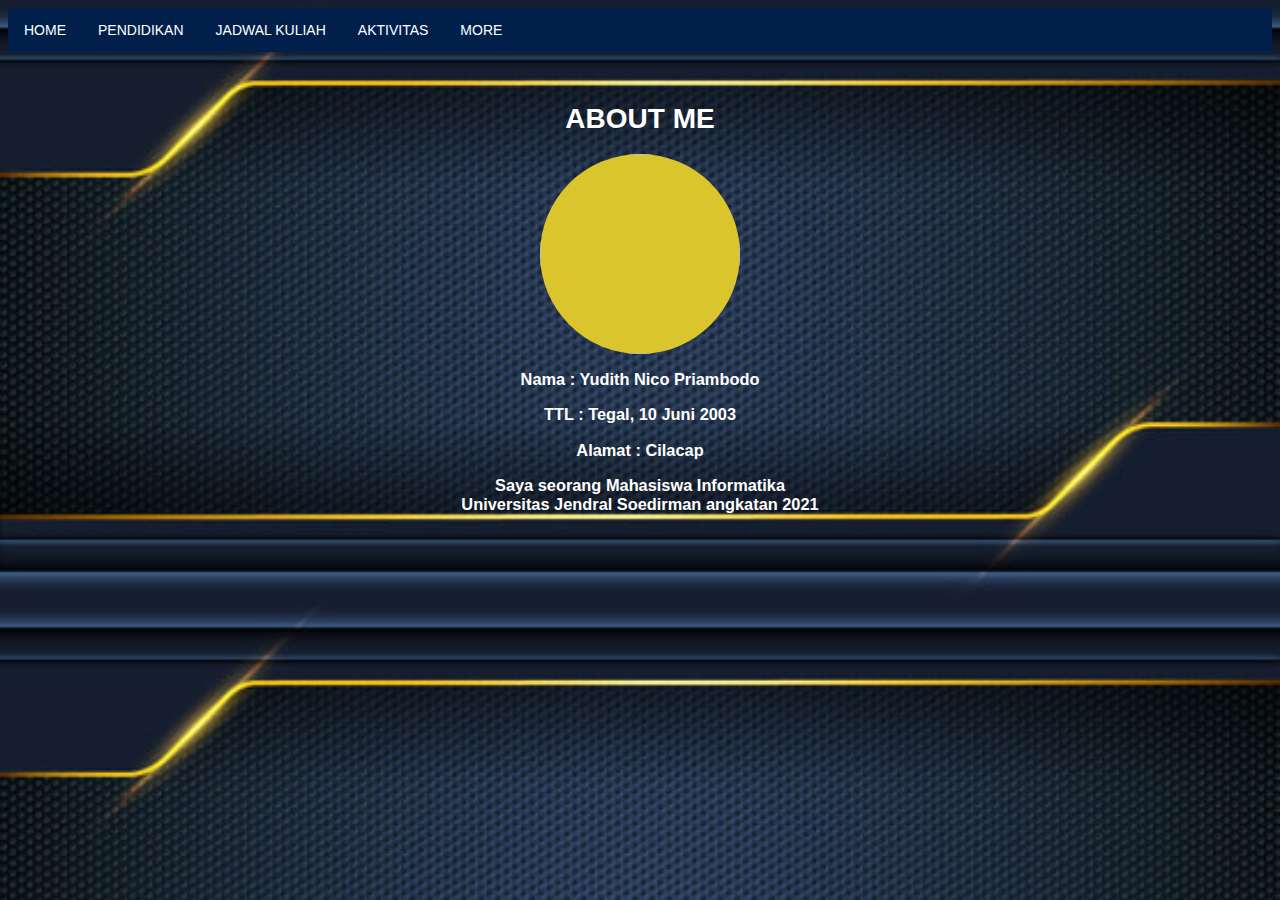
==== index.html @ 6633d340 "Add files via upload" ====
<!doctype html>
<html lang="en">
  <head>
    <meta charset="utf-8">
    <meta name="viewport" content="width=device-width, initial-scale=1, shrink-to-fit=no">
    <link rel="stylesheet" href="styles/styles.css" >
    <title>Yudith Nico P.</title>
  </head>
  <body>
    <ul>
      <li><a href="index.html">HOME</a></li>
      <li><a href="pendidikan.html">PENDIDIKAN</a></li>
      <li><a href="jadwal.html">JADWAL KULIAH</a></li>
      <li><a href="aktivitas.html">AKTIVITAS</a></li>
      <li><a href="more.html">MORE</a></li>
    </ul>
    <h1 class="text"><br>ABOUT ME</h1>
    <div class="profile">
      <img class="ftprofile" src="images/foto.jpg">
    </div>
    <div class="biodata">
      <h3>Nama : Yudith Nico Priambodo</h3>
      <h3>TTL : Tegal, 10 Juni 2003</h3>
      <h3>Alamat : Cilacap</h3>
      <h3>Saya seorang Mahasiswa Informatika <br> Universitas Jendral Soedirman angkatan 2021</br> </h3>
    </div>

  </body>
</html>
---- styles/styles.css ----
html{
  font-family: sans-serif;
  font-size: 14px;
  background-image: url("../images/bg.jpg");
  background-size: cover;
}

ul {
  list-style-type: none;
  margin: 0;
  padding: 0;
  overflow: hidden;
  background-color: #011f4b;
}

li {
  float: left;
}

li a {
  display: block;
  color: white;
  text-align: center;
  padding: 14px 16px;
  text-decoration: none;
}

/* Change the link color to #111 (black) on hover */
li a:hover {
  background-color: #11e3;
}

.ftprofile{
			width: 200px;
			height: 200px;
			background: #dac52c;
			border-radius: 100%;
      max-width=10%;
      display: block;
      margin: 0 auto;
}

.text {
  display: block;
  color: white;
  text-align: center;
}

.biodata{
  display: block;
  color: white;
  text-align: center;
}

.tex {
  display: block;
  color: white;
}
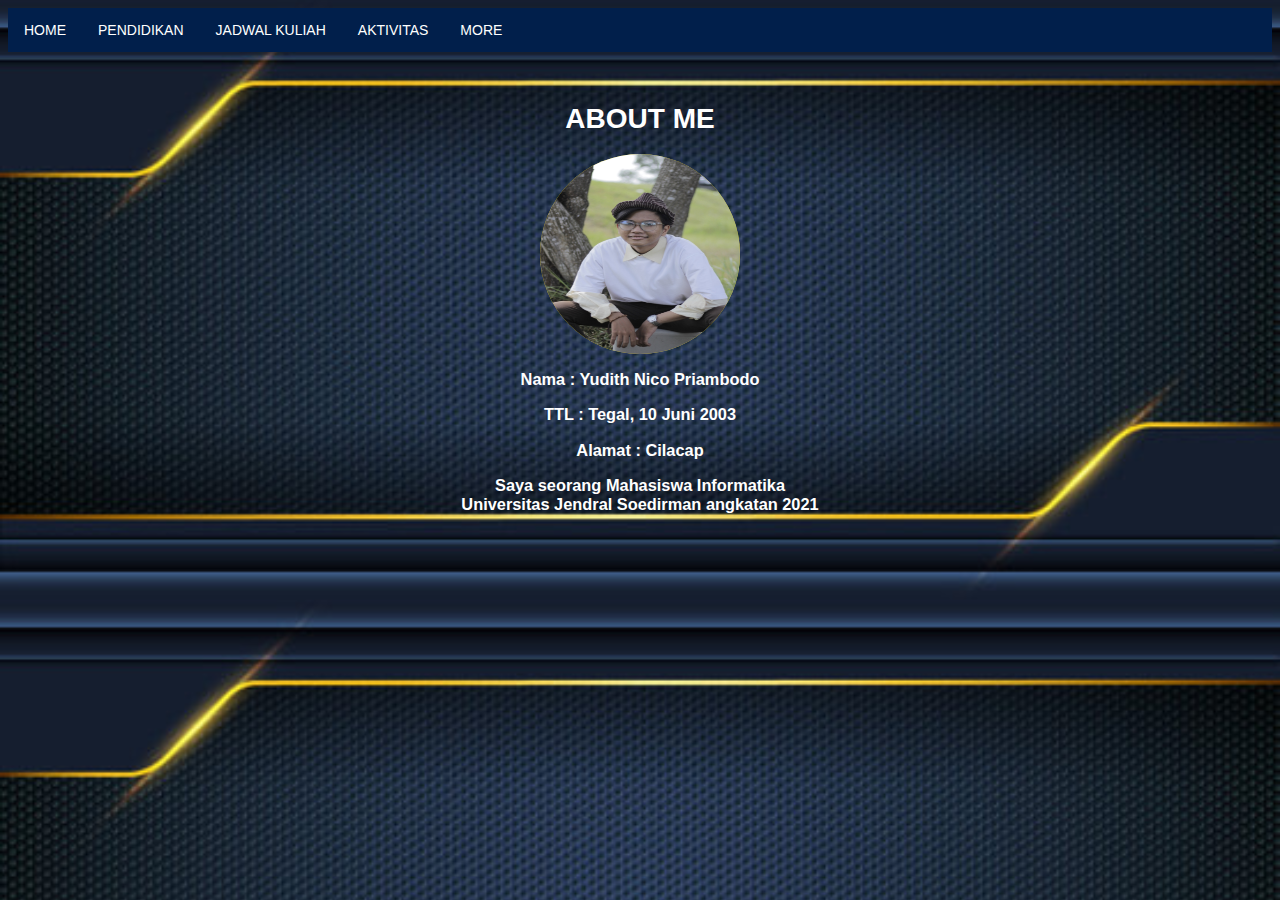
==== commit bc4d5f55: "Fixed salah nama foto" ====
--- a/index.html
+++ b/index.html
@@ -16,7 +16,7 @@
     </ul>
     <h1 class="text"><br>ABOUT ME</h1>
     <div class="profile">
-      <img class="ftprofile" src="images/foto.jpg">
+      <img class="ftprofile" src="images/foto.JPG">
     </div>
     <div class="biodata">
       <h3>Nama : Yudith Nico Priambodo</h3>
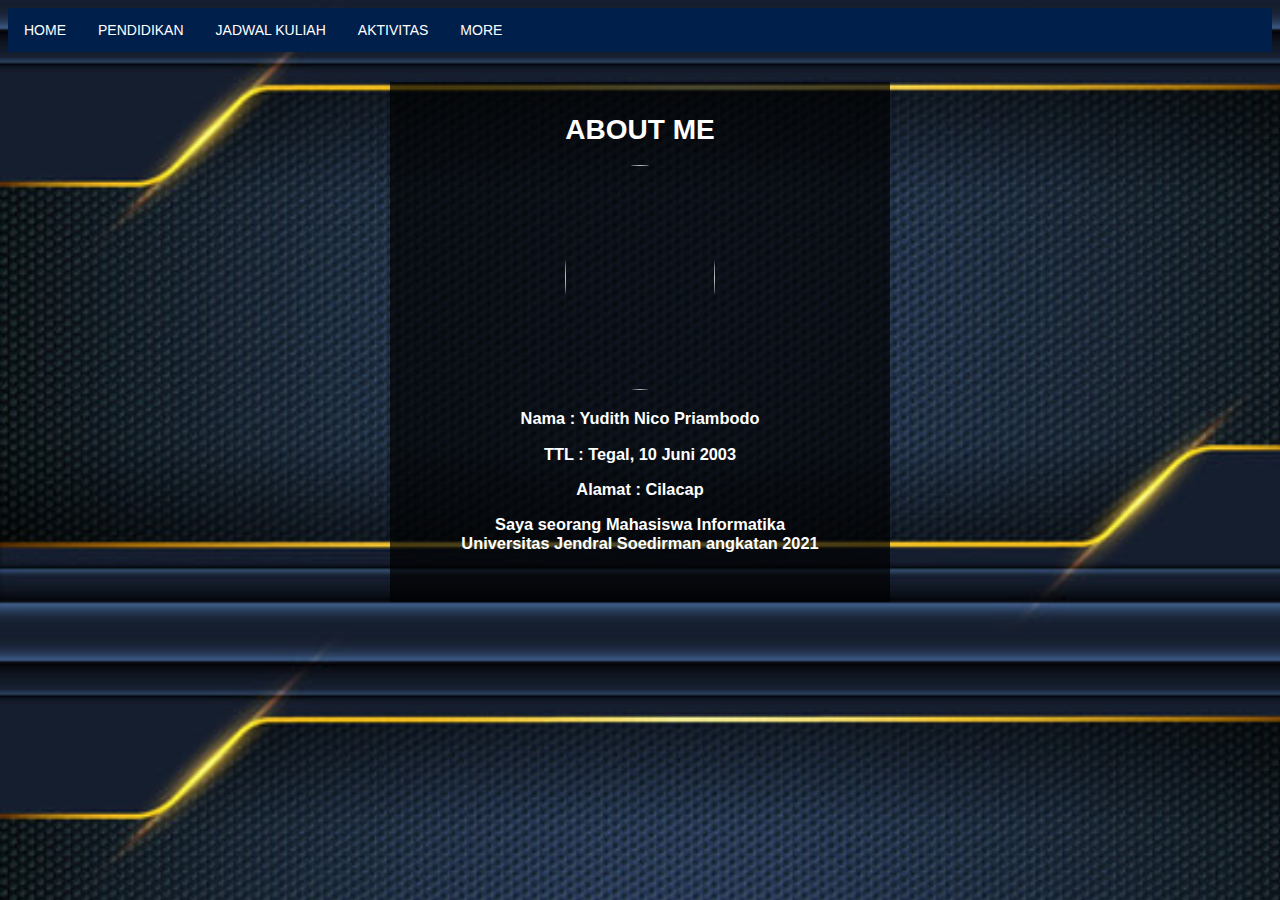
==== commit 28072d24: "okk" ====
--- a/index.html
+++ b/index.html
@@ -14,15 +14,17 @@
       <li><a href="aktivitas.html">AKTIVITAS</a></li>
       <li><a href="more.html">MORE</a></li>
     </ul>
-    <h1 class="text"><br>ABOUT ME</h1>
+
     <div class="profile">
-      <img class="ftprofile" src="images/foto.JPG">
-    </div>
-    <div class="biodata">
-      <h3>Nama : Yudith Nico Priambodo</h3>
-      <h3>TTL : Tegal, 10 Juni 2003</h3>
-      <h3>Alamat : Cilacap</h3>
-      <h3>Saya seorang Mahasiswa Informatika <br> Universitas Jendral Soedirman angkatan 2021</br> </h3>
+      <h1 class="text"><br>ABOUT ME</h1>
+      <img class="ftprofile" src="images/foto.jpg">
+      <div class="biodata">
+        <h3>Nama : Yudith Nico Priambodo</h3>
+        <h3>TTL : Tegal, 10 Juni 2003</h3>
+        <h3>Alamat : Cilacap</h3>
+        <h3>Saya seorang Mahasiswa Informatika <br> Universitas Jendral Soedirman angkatan 2021</br> </h3>
+      </div>
+
     </div>
 
   </body>
--- a/styles/styles.css
+++ b/styles/styles.css
@@ -14,7 +14,10 @@
 }
 
 li {
+  display: block;
+  color: white;
   float: left;
+  text-align: center;
 }
 
 li a {
@@ -30,14 +33,17 @@
   background-color: #11e3;
 }
 
+.profile{
+  width: 500px;
+  height:520px;
+  background: rgba(0, 0, 0, 0.7);
+  margin: 30px auto;
+}
 .ftprofile{
-			width: 200px;
-			height: 200px;
-			background: #dac52c;
-			border-radius: 100%;
-      max-width=10%;
-      display: block;
-      margin: 0 auto;
+  width: 150px;
+  height:225px;
+  border-radius:50%;
+  margin-left: 175px;
 }
 
 .text {
@@ -56,3 +62,32 @@
   display: block;
   color: white;
 }
+
+.tab{
+  width: 1100px;
+  height:480px;
+  background: rgba(0, 0, 0, 0.7);
+  margin: 30px auto;
+  margin-left:10
+}
+
+.pend{
+  width: 600px;
+  height:480px;
+  background: rgba(0, 0, 0, 0.7);
+  margin: 30px auto;
+  margin-left:10
+}
+
+.akt{
+  width: 600px;
+  height:480px;
+  background: rgba(0, 0, 0, 0.7);
+  margin: 30px auto;
+  margin-left:10
+}
+
+table{
+  background-color: whitesmoke;
+  margin:10px auto;
+}
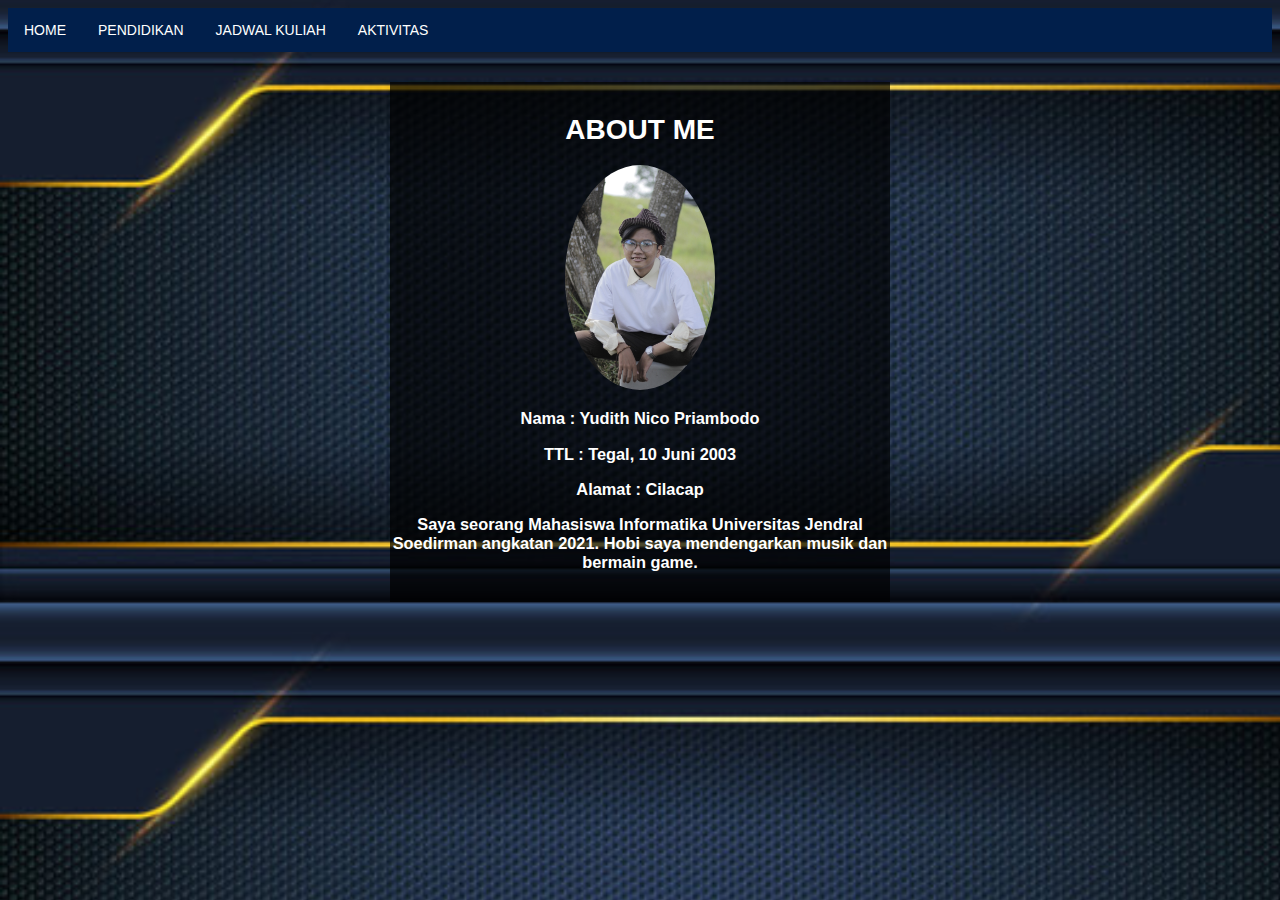
==== commit 917f6e27: "update" ====
--- a/index.html
+++ b/index.html
@@ -12,7 +12,6 @@
       <li><a href="pendidikan.html">PENDIDIKAN</a></li>
       <li><a href="jadwal.html">JADWAL KULIAH</a></li>
       <li><a href="aktivitas.html">AKTIVITAS</a></li>
-      <li><a href="more.html">MORE</a></li>
     </ul>
 
     <div class="profile">
@@ -22,7 +21,7 @@
         <h3>Nama : Yudith Nico Priambodo</h3>
         <h3>TTL : Tegal, 10 Juni 2003</h3>
         <h3>Alamat : Cilacap</h3>
-        <h3>Saya seorang Mahasiswa Informatika <br> Universitas Jendral Soedirman angkatan 2021</br> </h3>
+        <h3>Saya seorang Mahasiswa Informatika Universitas Jendral Soedirman angkatan 2021. Hobi saya mendengarkan musik dan bermain game. </h3>
       </div>
 
     </div>
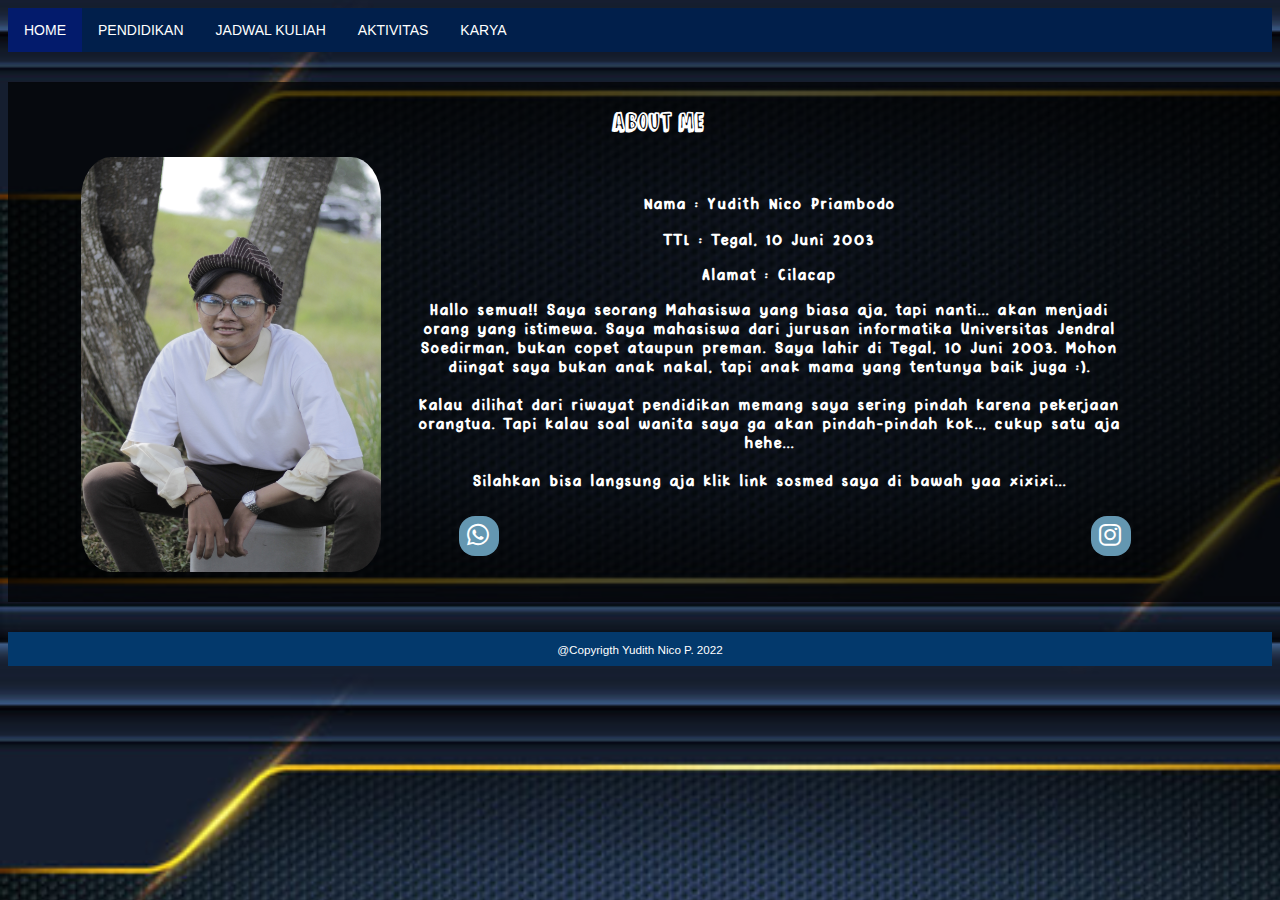
==== commit 8c2754ea: "update sc" ====
--- a/index.html
+++ b/index.html
@@ -4,27 +4,42 @@
     <meta charset="utf-8">
     <meta name="viewport" content="width=device-width, initial-scale=1, shrink-to-fit=no">
     <link rel="stylesheet" href="styles/styles.css" >
+    <link rel="stylesheet" href="https://cdnjs.cloudflare.com/ajax/libs/font-awesome/6.1.1/css/all.min.css">
     <title>Yudith Nico P.</title>
   </head>
   <body>
-    <ul>
-      <li><a href="index.html">HOME</a></li>
-      <li><a href="pendidikan.html">PENDIDIKAN</a></li>
-      <li><a href="jadwal.html">JADWAL KULIAH</a></li>
-      <li><a href="aktivitas.html">AKTIVITAS</a></li>
-    </ul>
-
-    <div class="profile">
+      <ul>
+        <li class="active"><a href="index.html">HOME</a></li>
+        <li><a href="pendidikan.html">PENDIDIKAN</a></li>
+        <li><a href="jadwal.html">JADWAL KULIAH</a></li>
+        <li><a href="aktivitas.html">AKTIVITAS</a></li>
+        <li><a href="karya.html">KARYA</a></li>
+      </ul>
+    <div class="back">
       <h1 class="text"><br>ABOUT ME</h1>
-      <img class="ftprofile" src="images/foto.jpg">
-      <div class="biodata">
-        <h3>Nama : Yudith Nico Priambodo</h3>
-        <h3>TTL : Tegal, 10 Juni 2003</h3>
-        <h3>Alamat : Cilacap</h3>
-        <h3>Saya seorang Mahasiswa Informatika Universitas Jendral Soedirman angkatan 2021. Hobi saya mendengarkan musik dan bermain game. </h3>
+      <div class="sebelahan">
+          <img class="ftprofile" src="images/foto.jpg">
+        <div class="biodata">
+          <h3>Nama : Yudith Nico Priambodo</h3>
+          <h3>TTL : Tegal, 10 Juni 2003</h3>
+          <h3>Alamat : Cilacap</h3>
+          <h3>Hallo semua!! Saya seorang Mahasiswa yang biasa aja, tapi nanti... akan menjadi orang yang istimewa. Saya mahasiswa dari jurusan informatika Universitas Jendral Soedirman, bukan copet ataupun preman. Saya lahir di Tegal, 10 Juni 2003. Mohon diingat saya bukan anak nakal, tapi anak mama yang tentunya baik juga :). <br><br> Kalau dilihat dari riwayat pendidikan memang saya sering pindah karena pekerjaan orangtua. Tapi kalau soal wanita saya ga akan pindah-pindah kok.., cukup satu aja hehe... <br><br> Silahkan bisa langsung aja klik link sosmed saya di bawah yaa xixixi... </h3>
+          <div class="social">
+            <a class="tombol" href="https://wa.me/62082314744505">
+              <i class="fab fa-whatsapp"></i>
+            </a>
+            <a class="tombol" href="https://www.instagram.com/yunic.io/">
+              <i class="fab fa-instagram"></i>
+            </a>
+          </div>
       </div>
-
+    </div>
     </div>
 
   </body>
+<footer>
+  <div class="footer">
+    <small>@Copyrigth Yudith Nico P. 2022</small>
+  </div>
+</footer>
 </html>
--- a/styles/styles.css
+++ b/styles/styles.css
@@ -1,5 +1,5 @@
 html{
-  font-family: sans-serif;
+  font-family: arial;
   font-size: 14px;
   background-image: url("../images/bg.jpg");
   background-size: cover;
@@ -28,34 +28,75 @@
   text-decoration: none;
 }
 
-/* Change the link color to #111 (black) on hover */
+.active {
+	background-color: #11e3;
+	color: #fff;
+}
+
 li a:hover {
   background-color: #11e3;
 }
 
-.profile{
-  width: 500px;
+.back{
+  width: 1300px;
   height:520px;
   background: rgba(0, 0, 0, 0.7);
   margin: 30px auto;
 }
 .ftprofile{
-  width: 150px;
-  height:225px;
-  border-radius:50%;
-  margin-left: 175px;
+  width: 300px;
+  height:415px;
+  border-radius:10%;
+  margin-left: 17px;
+}
+
+@font-face {
+  font-family: jt;
+  src:url(jt.otf);
+  letter-spacing: 2px;
+}
+
+@font-face {
+  font-family: valo;
+  src:url(Valo.ttf);
+}
+
+@font-face {
+  font-family: milky;
+  src:url(milky.otf);
+}
+
+@font-face {
+  font-family: comic;
+  src:url(comic.otf);
+}
+
+@font-face {
+  font-family: milky-nice;
+  src:url(milky-nice.otf);
+}
+
+@font-face {
+  font-family: pink-ch;
+  src:url(PinkChicken-Regular.ttf);
 }
 
 .text {
   display: block;
   color: white;
   text-align: center;
+  font-family: jt;
 }
 
 .biodata{
   display: block;
   color: white;
   text-align: center;
+  margin-top: 20px;
+  margin-right: 60px;
+  font-weight: lighter;
+  font-family: pink-ch;
+  letter-spacing: 2px;
 }
 
 .tex {
@@ -63,31 +104,57 @@
   color: white;
 }
 
-.tab{
-  width: 1100px;
-  height:480px;
-  background: rgba(0, 0, 0, 0.7);
-  margin: 30px auto;
-  margin-left:10
-}
-
-.pend{
-  width: 600px;
-  height:480px;
-  background: rgba(0, 0, 0, 0.7);
-  margin: 30px auto;
-  margin-left:10
-}
-
-.akt{
-  width: 600px;
-  height:480px;
-  background: rgba(0, 0, 0, 0.7);
-  margin: 30px auto;
-  margin-left:10
-}
-
 table{
   background-color: whitesmoke;
   margin:10px auto;
 }
+
+footer{
+  padding:0.7%;
+  background-color: #03396c;
+  color: #fff;
+  text-align: center;
+}
+
+.sebelahan {
+    color: white;
+    display: grid;
+    text-align: left;
+    padding: 0em 8em 0 4em;
+    grid-template-columns: 30% auto;
+    justify-content: space-between;
+}
+
+.social{
+	margin-left: 50px;
+    display: grid;
+    justify-content: space-between;
+    grid-template-columns: 10% auto;
+}
+.social a{
+	width: 40px;
+	height: 40px;
+	display: flex;
+	align-items: center;
+	justify-content: center;
+	background:  rgb(100, 151, 177);
+	border-radius: 40%;
+	margin: 10px 5px;
+	color: white;
+	text-decoration: none;
+	font-size: 25px;
+}
+.social a:hover{
+	transform: scale(2.3);
+	transition: .4s;
+}
+
+.karya{
+  border: 4px solid #575D63;
+  padding: 10px;
+  width: auto;
+  height:250px;
+  border-radius:20%;
+  margin-left: 10px;
+  margin-top: 10px;
+}
